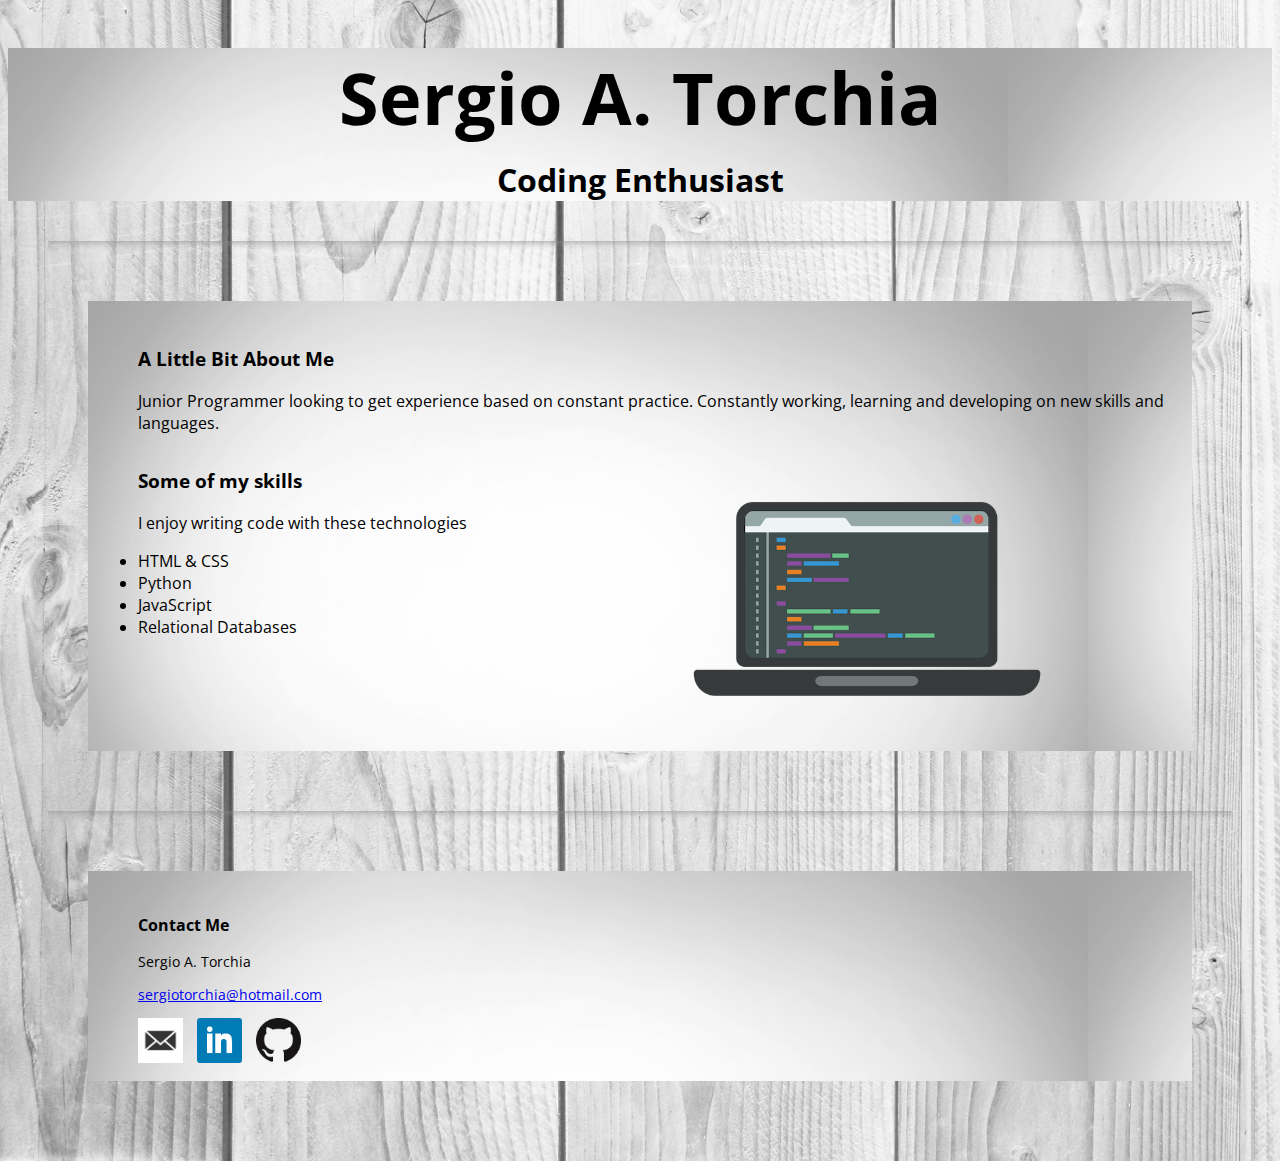
==== index.html @ 3f5ef646 "First Commit" ====
<!DOCTYPE html>
<html lang="en">
<head>
  <meta charset="UTF-8">
  <meta name="viewport" content="width=device-width; initial-scale=1.0; maximum-scale=1.0;">
  <link href="https://fonts.googleapis.com/css?family=Open+Sans" rel="stylesheet">
  <link rel="stylesheet" href="main.css">
  <title>HTML Portfolio</title>
</head>
<body>
  <header>
    <h1>Sergio A. Torchia</h1>
    <h2>Coding Enthusiast</h2>
  </header>
  <hr>
  <div class="tagline">
    <div class="text">
      <h3>A Little Bit About Me</h3>
      <p>Junior Programmer looking to get experience based on constant practice.
         Constantly working, learning and developing on new skills
         and languages.</p>
      <div class="skills">
        <h3>Some of my skills</h3>
        <p>I enjoy writing code with these technologies</p>
        <li>HTML & CSS</li>
        <li>Python</li>
        <li>JavaScript</li>
        <li>Relational Databases</li>
      </div>
    </div>
    <img class="computer" src="../../../../images/coding.png" alt="">
  </div>
  <hr>
  <div class="contact">
    <div class="text">
      <h3>Contact Me</h3>
      <p>Sergio A. Torchia</p>
      <p><a href="mailto: sergiotorchia@hotmail.com">
        sergiotorchia@hotmail.com</p>
      <a href="mailto: sergiotorchia@hotmail.com">
        <img class="icon"  src="../../../../images/mail.jpg" alt="Email" ></a>
      <a href="https://www.linkedin.com/in/sergio-a-torchia-06239b18/" target="_blank">
        <img class="icon1"  src="../../../../images/linkedin.png" alt="Linkedin"></a>
      <a href="https://github.com/storchia" target="_blank"><img class="icon"  src="../../../../images/github.png" alt="Github" ></a>

    </div>
  </div>
</body>
</html>
---- main.css ----
body {
  font-family: 'Open Sans', sans-serif;
  background-image: url(../../../../images/wood.jpg) ;
  background-size: cover;

}
header {
  background-image: url(../../../../images/gray.jpeg);
  text-align: center;
  font-size: 36px;

}
header h1 {
  margin-bottom: 0px;
}
header h2 {
  font-size: 32px;
  margin-top: 12px;
}
hr {
  height: 10px;
  border: 0;
  box-shadow: 0 10px 10px -10px #8c8c8c inset;
  margin: 40px;
}
.tagline {
  background-image: url(../../../../images/gray.jpeg);
  margin: 80px;
  margin-top: 50px;
  margin-bottom: 60px;
  height: 450px;
}
.text {
    margin-left: 50px;
    padding-top: 26px;
}
.skills {
  float: left;
}
.computer {
  float: right;
  width: 350px;
  margin-top: 50px;
  margin-right: 150px;
}
.contact {
  background-image: url(../../../../images/gray.jpeg);
  font-size: 14px;
  margin: 80px;
  margin-top: 50px;
  height: 210px;
}
.icon {
  width: 45px;
}
.icon1 {
  width: 45px;
  margin-left: 10px;
  margin-right: 10px;
}
@media only screen and (max-width: 1069px) {
    .computer {
      width: 280px;
    }
}
@media only screen and (max-width: 998px) {
    .computer {
      width: 280px;
      margin-right: 60px;
    }
}
@media only screen and (max-width: 910px) {
    .computer {
      width: 200px;
    }
}
@media only screen and (max-width: 828px) {
    .computer {
      width: 200px;
      margin-top: -98px;
    }
}
@media only screen and (max-width: 680px) {
  header {
    font-size: 24px;
  }
  header h2 {
    font-size: 20px;
  }
  .text {
    font-size: 14px;
    margin-left: 10px;
  }
  .computer {
    width: 170px;
    margin-top: -60px;
  }
}
@media only screen and (max-width: 580px) {
	.tagline {
    margin: 0px;
  }
  .computer {
    width: 170px;
    float: none;
    margin-top: 22px;
    margin-left: 220px;
  }
  .contact {
    margin: 0px;
  }
}
@media only screen and (max-width: 438px) {
  header {
    font-size: 18px;
  }
  header h2 {
    font-size: 14px;
  }
  .tagline {
    height: 320px;
  }
  .text {
    font-size: 12px;
    padding-top: 10px;
  }
  .computer {
    display: none;
  }
  .contact {
    font-size: 12px;
  }
}
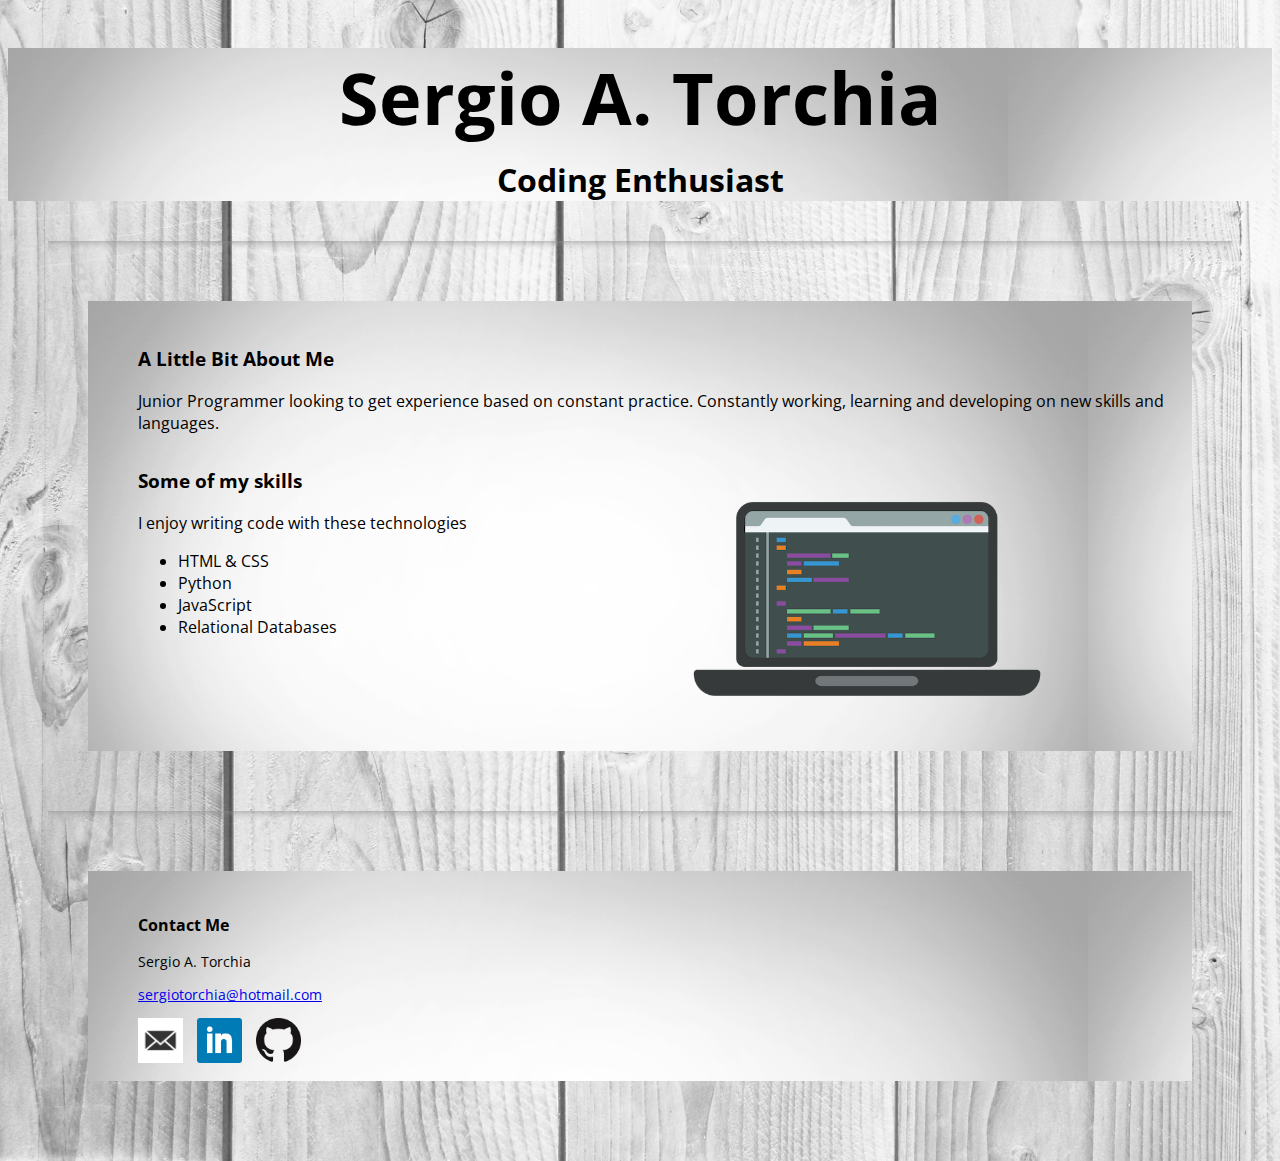
==== commit 48b7886f: "Corrected according project guidelines" ====
--- a/index.html
+++ b/index.html
@@ -1,49 +1,53 @@
 <!DOCTYPE html>
 <html lang="en">
-<head>
-  <meta charset="UTF-8">
-  <meta name="viewport" content="width=device-width; initial-scale=1.0; maximum-scale=1.0;">
-  <link href="https://fonts.googleapis.com/css?family=Open+Sans" rel="stylesheet">
-  <link rel="stylesheet" href="main.css">
-  <title>HTML Portfolio</title>
-</head>
-<body>
-  <header>
-    <h1>Sergio A. Torchia</h1>
-    <h2>Coding Enthusiast</h2>
-  </header>
-  <hr>
-  <div class="tagline">
-    <div class="text">
-      <h3>A Little Bit About Me</h3>
-      <p>Junior Programmer looking to get experience based on constant practice.
-         Constantly working, learning and developing on new skills
-         and languages.</p>
-      <div class="skills">
-        <h3>Some of my skills</h3>
-        <p>I enjoy writing code with these technologies</p>
-        <li>HTML & CSS</li>
-        <li>Python</li>
-        <li>JavaScript</li>
-        <li>Relational Databases</li>
+   <head>
+      <meta charset="UTF-8">
+      <meta name="viewport" content="width=device-width; initial-scale=1.0; maximum-scale=1.0;">
+      <link href="https://fonts.googleapis.com/css?family=Open+Sans" rel="stylesheet">
+      <link rel="stylesheet" href="main.css">
+      <title>HTML Portfolio</title>
+   </head>
+   <body>
+      <div class="header">
+        <h1>Sergio A. Torchia</h1>
+        <h2>Coding Enthusiast</h2>
       </div>
-    </div>
-    <img class="computer" src="../../../../images/coding.png" alt="">
-  </div>
-  <hr>
-  <div class="contact">
-    <div class="text">
-      <h3>Contact Me</h3>
-      <p>Sergio A. Torchia</p>
-      <p><a href="mailto: sergiotorchia@hotmail.com">
-        sergiotorchia@hotmail.com</p>
-      <a href="mailto: sergiotorchia@hotmail.com">
-        <img class="icon"  src="../../../../images/mail.jpg" alt="Email" ></a>
-      <a href="https://www.linkedin.com/in/sergio-a-torchia-06239b18/" target="_blank">
-        <img class="icon1"  src="../../../../images/linkedin.png" alt="Linkedin"></a>
-      <a href="https://github.com/storchia" target="_blank"><img class="icon"  src="../../../../images/github.png" alt="Github" ></a>
+      <hr>
+      <div class="tagline">
+         <div class="text">
+            <h3>A Little Bit About Me</h3>
+            <p>Junior Programmer looking to get experience based on constant practice.
+               Constantly working, learning and developing on new skills
+               and languages.
+            </p>
+            <div class="skills">
+               <h3>Some of my skills</h3>
+               <p>I enjoy writing code with these technologies</p>
+               <ul>
+                 <li>HTML & CSS</li>
+                 <li>Python</li>
+                 <li>JavaScript</li>
+                 <li>Relational Databases</li>   
+               </ul>
 
-    </div>
-  </div>
-</body>
+            </div>
+         </div>
+         <img class="computer" src="../../../../images/coding.png" alt="">
+      </div>
+      <hr>
+      <div class="contact">
+         <div class="text">
+            <h3>Contact Me</h3>
+            <p>Sergio A. Torchia</p>
+            <p><a href="mailto: sergiotorchia@hotmail.com">
+               sergiotorchia@hotmail.com
+            </p>
+            <a href="mailto: sergiotorchia@hotmail.com">
+            <img class="icon"  src="../../../../images/mail.jpg" alt="Email" ></a>
+            <a href="https://www.linkedin.com/in/sergio-a-torchia-06239b18/" target="_blank">
+            <img class="icon1"  src="../../../../images/linkedin.png" alt="Linkedin"></a>
+            <a href="https://github.com/storchia" target="_blank"><img class="icon"  src="../../../../images/github.png" alt="Github" ></a>
+         </div>
+      </div>
+   </body>
 </html>
--- a/main.css
+++ b/main.css
@@ -1,133 +1,131 @@
 body {
-  font-family: 'Open Sans', sans-serif;
-  background-image: url(../../../../images/wood.jpg) ;
-  background-size: cover;
-
+     font-family: 'Open Sans', sans-serif;
+     background-image: url(../../../../images/wood.jpg) ;
+     background-size: cover;
 }
-header {
-  background-image: url(../../../../images/gray.jpeg);
-  text-align: center;
-  font-size: 36px;
-
+ .header {
+     background-image: url(../../../../images/gray.jpeg);
+     text-align: center;
+     font-size: 36px;
 }
-header h1 {
-  margin-bottom: 0px;
+ .header h1 {
+     margin-bottom: 0px;
 }
-header h2 {
-  font-size: 32px;
-  margin-top: 12px;
+ .header h2 {
+     font-size: 32px;
+     margin-top: 12px;
 }
-hr {
-  height: 10px;
-  border: 0;
-  box-shadow: 0 10px 10px -10px #8c8c8c inset;
-  margin: 40px;
+ hr {
+     height: 10px;
+     border: 0;
+     box-shadow: 0 10px 10px -10px #8c8c8c inset;
+     margin: 40px;
 }
-.tagline {
-  background-image: url(../../../../images/gray.jpeg);
-  margin: 80px;
-  margin-top: 50px;
-  margin-bottom: 60px;
-  height: 450px;
+ .tagline {
+     background-image: url(../../../../images/gray.jpeg);
+     margin: 80px;
+     margin-top: 50px;
+     margin-bottom: 60px;
+     height: 450px;
 }
-.text {
-    margin-left: 50px;
-    padding-top: 26px;
+ .text {
+     margin-left: 50px;
+     padding-top: 26px;
 }
-.skills {
-  float: left;
+ .skills {
+     float: left;
 }
-.computer {
-  float: right;
-  width: 350px;
-  margin-top: 50px;
-  margin-right: 150px;
+ .computer {
+     float: right;
+     width: 350px;
+     margin-top: 50px;
+     margin-right: 150px;
 }
-.contact {
-  background-image: url(../../../../images/gray.jpeg);
-  font-size: 14px;
-  margin: 80px;
-  margin-top: 50px;
-  height: 210px;
+ .contact {
+     background-image: url(../../../../images/gray.jpeg);
+     font-size: 14px;
+     margin: 80px;
+     margin-top: 50px;
+     height: 210px;
 }
-.icon {
-  width: 45px;
+ .icon {
+     width: 45px;
 }
-.icon1 {
-  width: 45px;
-  margin-left: 10px;
-  margin-right: 10px;
+ .icon1 {
+     width: 45px;
+     margin-left: 10px;
+     margin-right: 10px;
 }
-@media only screen and (max-width: 1069px) {
-    .computer {
-      width: 280px;
+ @media only screen and (max-width: 1069px) {
+     .computer {
+         width: 280px;
     }
 }
-@media only screen and (max-width: 998px) {
-    .computer {
-      width: 280px;
-      margin-right: 60px;
+ @media only screen and (max-width: 998px) {
+     .computer {
+         width: 280px;
+         margin-right: 60px;
     }
 }
-@media only screen and (max-width: 910px) {
-    .computer {
-      width: 200px;
+ @media only screen and (max-width: 910px) {
+     .computer {
+         width: 200px;
     }
 }
-@media only screen and (max-width: 828px) {
-    .computer {
-      width: 200px;
-      margin-top: -98px;
+ @media only screen and (max-width: 828px) {
+     .computer {
+         width: 200px;
+         margin-top: -98px;
     }
 }
-@media only screen and (max-width: 680px) {
-  header {
-    font-size: 24px;
-  }
-  header h2 {
-    font-size: 20px;
-  }
-  .text {
-    font-size: 14px;
-    margin-left: 10px;
-  }
-  .computer {
-    width: 170px;
-    margin-top: -60px;
-  }
+ @media only screen and (max-width: 680px) {
+     .header {
+         font-size: 24px;
+    }
+     .header h2 {
+         font-size: 20px;
+    }
+     .text {
+         font-size: 14px;
+         margin-left: 10px;
+    }
+     .computer {
+         width: 170px;
+         margin-top: -60px;
+    }
 }
-@media only screen and (max-width: 580px) {
-	.tagline {
-    margin: 0px;
-  }
-  .computer {
-    width: 170px;
-    float: none;
-    margin-top: 22px;
-    margin-left: 220px;
-  }
-  .contact {
-    margin: 0px;
-  }
+ @media only screen and (max-width: 580px) {
+     .tagline {
+         margin: 0px;
+    }
+     .computer {
+         width: 170px;
+         float: none;
+         margin-top: 22px;
+         margin-left: 220px;
+    }
+     .contact {
+         margin: 0px;
+    }
 }
-@media only screen and (max-width: 438px) {
-  header {
-    font-size: 18px;
-  }
-  header h2 {
-    font-size: 14px;
-  }
-  .tagline {
-    height: 320px;
-  }
-  .text {
-    font-size: 12px;
-    padding-top: 10px;
-  }
-  .computer {
-    display: none;
-  }
-  .contact {
-    font-size: 12px;
-  }
+ @media only screen and (max-width: 438px) {
+     .header {
+         font-size: 18px;
+    }
+     .header h2 {
+         font-size: 14px;
+    }
+     .tagline {
+         height: 320px;
+    }
+     .text {
+         font-size: 12px;
+         padding-top: 10px;
+    }
+     .computer {
+         display: none;
+    }
+     .contact {
+         font-size: 12px;
+    }
 }
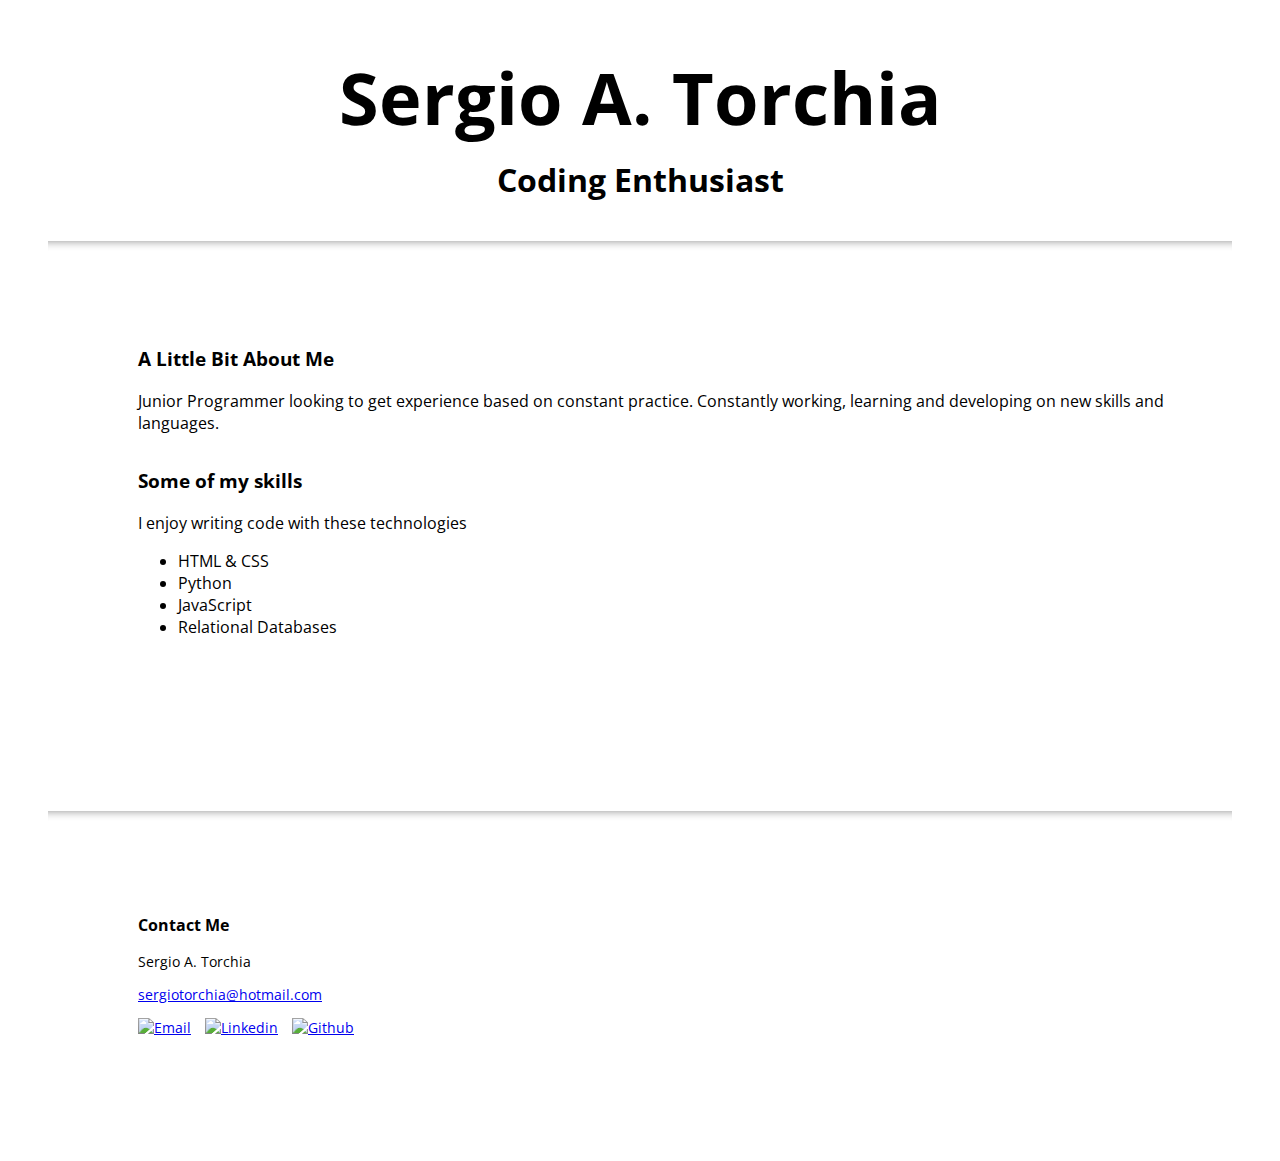
==== commit 23b6e247: "Added image links" ====
--- a/index.html
+++ b/index.html
@@ -32,7 +32,7 @@
 
             </div>
          </div>
-         <img class="computer" src="../../../../images/coding.png" alt="">
+         <img class="computer" src="https://ibb.co/bJPZi7" alt="">
       </div>
       <hr>
       <div class="contact">
@@ -43,10 +43,10 @@
                sergiotorchia@hotmail.com
             </p>
             <a href="mailto: sergiotorchia@hotmail.com">
-            <img class="icon"  src="../../../../images/mail.jpg" alt="Email" ></a>
+            <img class="icon"  src="https://ibb.co/iuEZi7" alt="Email" ></a>
             <a href="https://www.linkedin.com/in/sergio-a-torchia-06239b18/" target="_blank">
-            <img class="icon1"  src="../../../../images/linkedin.png" alt="Linkedin"></a>
-            <a href="https://github.com/storchia" target="_blank"><img class="icon"  src="../../../../images/github.png" alt="Github" ></a>
+            <img class="icon1"  src="https://ibb.co/caO5qn" alt="Linkedin"></a>
+            <a href="https://github.com/storchia" target="_blank"><img class="icon"  src="https://ibb.co/fHq737" alt="Github" ></a>
          </div>
       </div>
    </body>
--- a/main.css
+++ b/main.css
@@ -1,10 +1,10 @@
 body {
      font-family: 'Open Sans', sans-serif;
-     background-image: url(../../../../images/wood.jpg) ;
+     background-image: url(https://ibb.co/iae6wS) ;
      background-size: cover;
 }
  .header {
-     background-image: url(../../../../images/gray.jpeg);
+     background-image: url(https://ibb.co/iGrrVn);
      text-align: center;
      font-size: 36px;
 }
@@ -22,7 +22,7 @@
      margin: 40px;
 }
  .tagline {
-     background-image: url(../../../../images/gray.jpeg);
+     background-image: url(https://ibb.co/iGrrVn);
      margin: 80px;
      margin-top: 50px;
      margin-bottom: 60px;
@@ -42,7 +42,7 @@
      margin-right: 150px;
 }
  .contact {
-     background-image: url(../../../../images/gray.jpeg);
+     background-image: url(https://ibb.co/iGrrVn);
      font-size: 14px;
      margin: 80px;
      margin-top: 50px;
